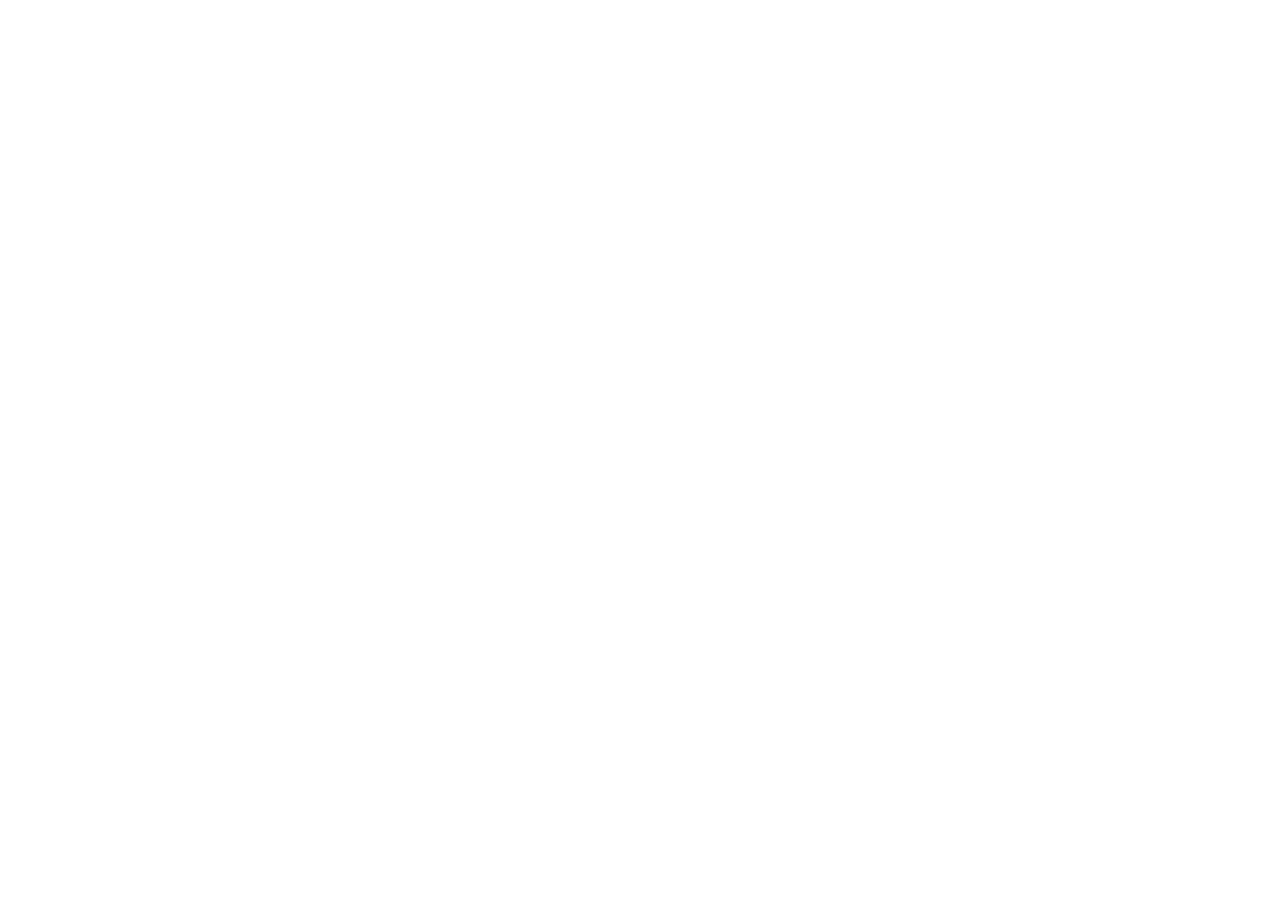
==== WEB/index.html @ e9c572dd "INICIO DE LA WEB" ====
<!DOCTYPE html>
<html>
<head>
    <meta charset='utf-8'>
    <meta http-equiv='X-UA-Compatible' content='IE=edge'>
    <title>MENU</title>
    <meta name='viewport' content='width=device-width, initial-scale=1'>
    <link rel="shortcut icon" href="FOTOS/icono.png" type="image/x-icon">
</head>
<body>
    
</body>
</html>
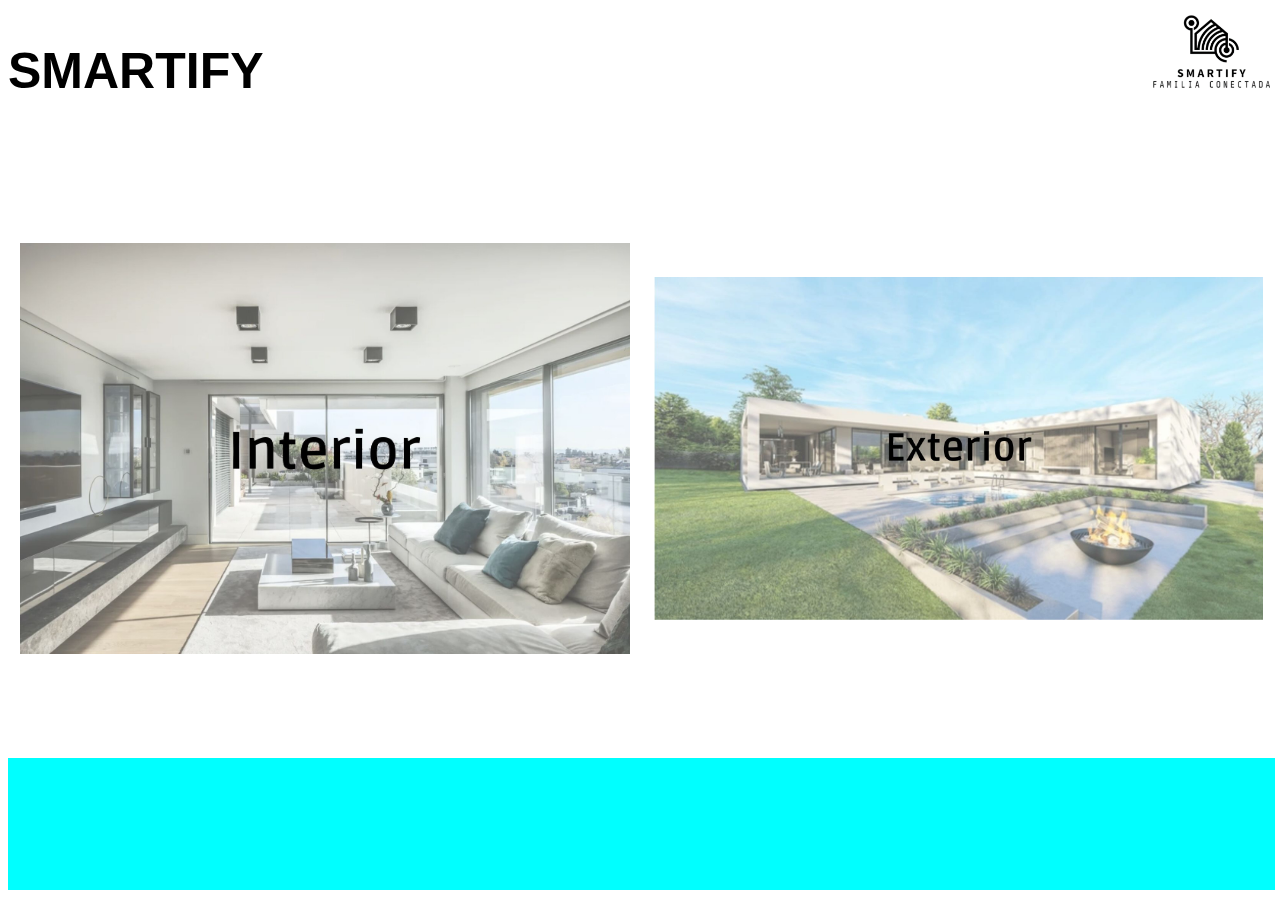
==== commit 3751bca0: "FOTOS AGREGADAS PERO NO TAMAÑO CORRECTO" ====
--- a/WEB/index.html
+++ b/WEB/index.html
@@ -3,11 +3,18 @@
 <head>
     <meta charset='utf-8'>
     <meta http-equiv='X-UA-Compatible' content='IE=edge'>
-    <title>MENU</title>
+    <title>SMARTIFY</title>
     <meta name='viewport' content='width=device-width, initial-scale=1'>
     <link rel="shortcut icon" href="FOTOS/icono.png" type="image/x-icon">
+    <link rel="stylesheet" href="ESTILOS/estilo.css">
 </head>
 <body>
     
+    <h1 style="font-size: 50px;" id="titulo">SMARTIFY</h1>
+    <div id="logo"><img src="FOTOS/icono.png" alt="" style="width: 20%;"></div>
+    <a href="" id="exterior"></a>
+    <a href=""  id="interior"></a>
+    <div id="piedepagina"></div>
+
 </body>
 </html>--- a/WEB/ESTILOS/estilo.css
+++ b/WEB/ESTILOS/estilo.css
@@ -0,0 +1,77 @@
+@media only screen and (min-width: 500px){
+/*Estilo para PC*/
+html{
+    width: 99%;
+    height: 98%;
+    margin: 0px 0px 0px 0px;
+    padding: 0px 0px 0px 0px;
+}
+body{
+    margin: 8px 8px 8px 8px;
+    width: 100%;
+    height: 100%;
+    display: grid;
+    grid-template-rows: 15% 35% 35% 15%;
+    grid-template-columns: 50% 50%;
+}
+
+#titulo{
+    grid-row: 1;
+    grid-column: 1/2;
+    font-family: 'Lucida Sans', 'Lucida Sans Regular', 'Lucida Grande', 'Lucida Sans Unicode', Geneva, Verdana, sans-serif;
+
+}
+#logo{
+    grid-row: 1;
+    grid-column: 2/3;
+    text-align: end;
+}
+#piedepagina{
+    grid-row: 4;
+    grid-column: 1/3;
+    background-color: aqua;
+}
+#interior{
+    transition: all 1s;
+    grid-row: 2/4;
+    grid-column: 1/2;
+    margin: 12px;
+    background-image: url("../FOTOS/interior.jpg");
+    background-size: contain;
+    background-repeat: no-repeat;
+    background-position: center;
+}
+#interior:hover{
+    transition: all 1s;
+    grid-row: 2/4;
+    grid-column: 1/2;
+    margin: 5px;
+    background-size: contain;
+    background-repeat: no-repeat;
+    background-position: center;
+}
+#exterior{
+    transition: all 1s;
+    grid-row: 2/4;
+    grid-column: 2/3;
+    margin: 12px;
+    background-image: url("../FOTOS/exterior.jpg");
+    background-size: contain;
+    background-repeat: no-repeat;
+    background-position: center;
+}
+}
+#exterior:hover{
+    transition: all 1s;
+    grid-row: 2/4;
+    grid-column: 2/3;
+    margin: 5px;
+    background-size: contain;
+    background-repeat: no-repeat;
+    background-position: center;
+
+}
+
+}
+
+/*Estilo para moviles*/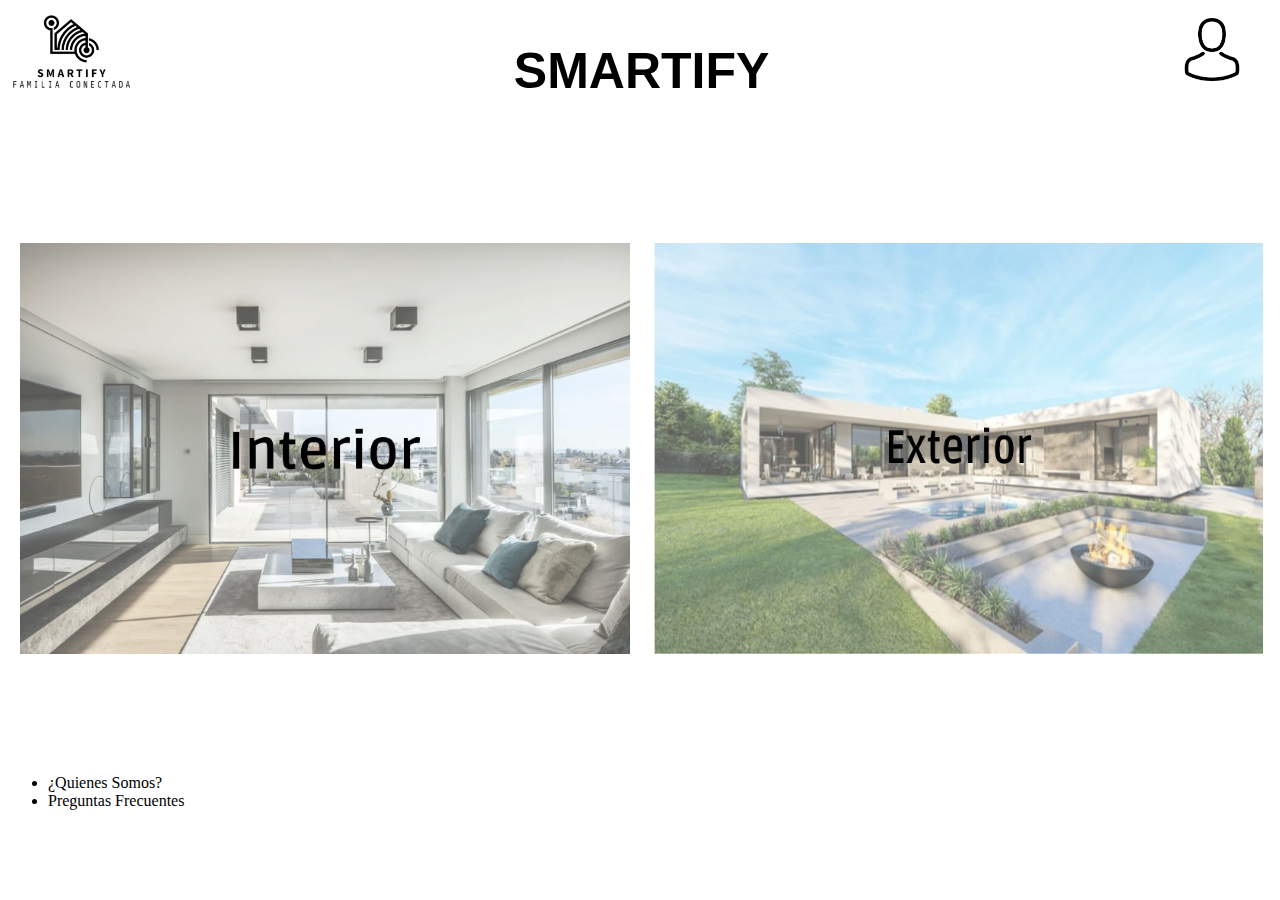
==== commit c653ae53: "2 Commit" ====
--- a/WEB/index.html
+++ b/WEB/index.html
@@ -10,11 +10,20 @@
 </head>
 <body>
     
-    <h1 style="font-size: 50px;" id="titulo">SMARTIFY</h1>
-    <div id="logo"><img src="FOTOS/icono.png" alt="" style="width: 20%;"></div>
+
+    <div id="header">
+        <h1 style="font-size: 50px;" id="titulo">SMARTIFY</h1>
+        <img src="FOTOS/icono.png" alt="" style="width: 40%;" id="logo">
+        <img src="FOTOS/avatar.png" alt="" id="perfil">
+    </div>
     <a href="" id="exterior"></a>
     <a href=""  id="interior"></a>
-    <div id="piedepagina"></div>
+    <div id="piedepagina">
+        <ul>
+            <li>¿Quienes Somos?</li>
+            <li>Preguntas Frecuentes</li>
+        </ul>
+    </div>
 
 </body>
 </html>--- a/WEB/ESTILOS/estilo.css
+++ b/WEB/ESTILOS/estilo.css
@@ -1,6 +1,7 @@
 @media only screen and (min-width: 500px){
 /*Estilo para PC*/
 html{
+    resize: none;
     width: 99%;
     height: 98%;
     margin: 0px 0px 0px 0px;
@@ -17,22 +18,35 @@
 
 #titulo{
     grid-row: 1;
-    grid-column: 1/2;
+    grid-column: 2/4;
+    text-align: center;
     font-family: 'Lucida Sans', 'Lucida Sans Regular', 'Lucida Grande', 'Lucida Sans Unicode', Geneva, Verdana, sans-serif;
 
 }
 #logo{
     grid-row: 1;
-    grid-column: 2/3;
-    text-align: end;
+    grid-column: 1;
+}
+#perfil{
+    grid-row: 1;
+    grid-column: 4;
+    width: 20%;
+    padding-left: 70%;
+    padding-top: 3%;
 }
 #piedepagina{
     grid-row: 4;
     grid-column: 1/3;
-    background-color: aqua;
+}
+#header{
+    grid-row: 1;
+    grid-column: 1/3;
+    display: grid;
+    grid-template-columns: 25% 25% 25% 25%;
+    grid-template-rows: 100%;
 }
 #interior{
-    transition: all 1s;
+    transition: all 5ms;
     grid-row: 2/4;
     grid-column: 1/2;
     margin: 12px;
@@ -42,7 +56,7 @@
     background-position: center;
 }
 #interior:hover{
-    transition: all 1s;
+    transition: all 5ms;
     grid-row: 2/4;
     grid-column: 1/2;
     margin: 5px;
@@ -51,7 +65,7 @@
     background-position: center;
 }
 #exterior{
-    transition: all 1s;
+    transition: all 5ms;
     grid-row: 2/4;
     grid-column: 2/3;
     margin: 12px;
@@ -62,7 +76,7 @@
 }
 }
 #exterior:hover{
-    transition: all 1s;
+    transition: all 5ms;
     grid-row: 2/4;
     grid-column: 2/3;
     margin: 5px;
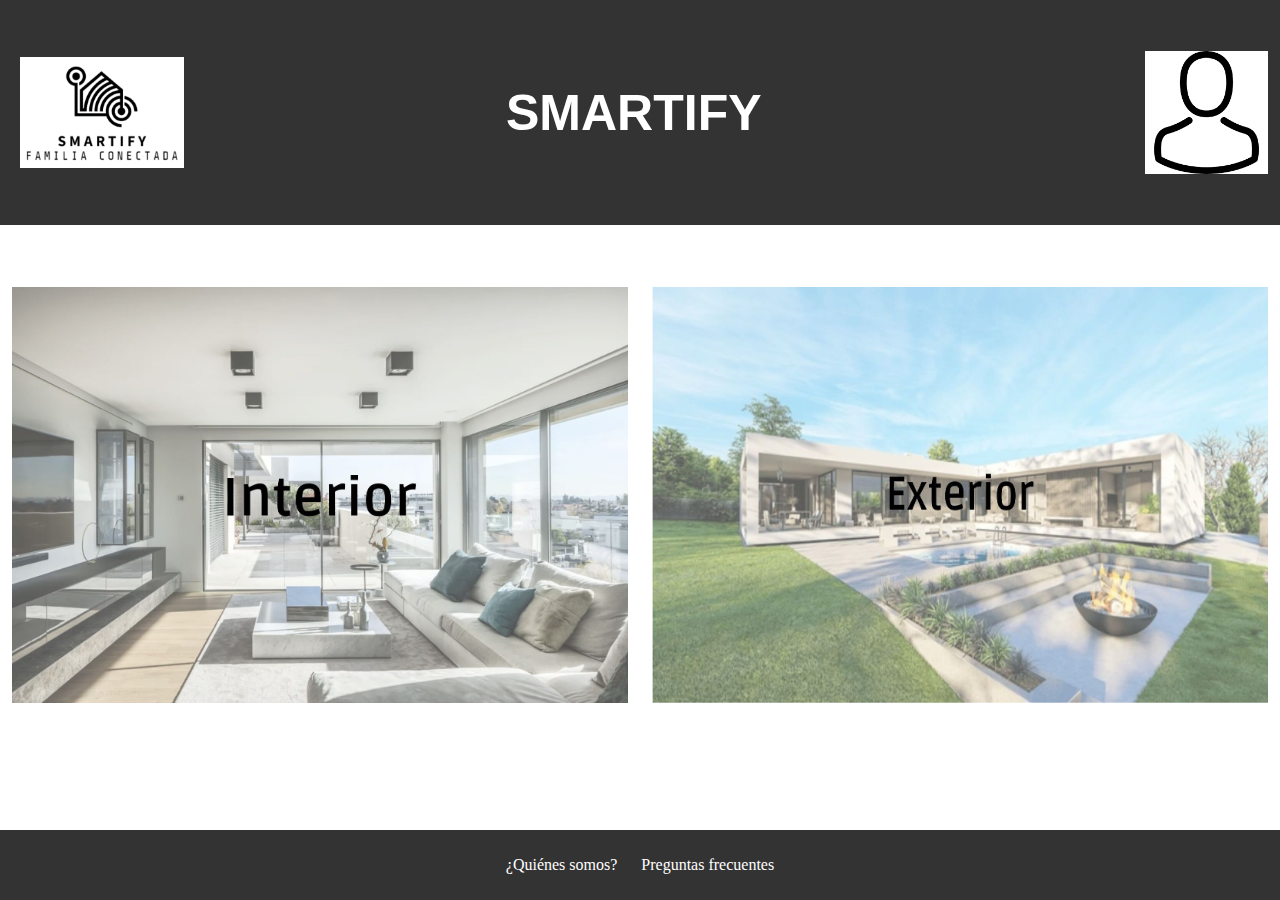
==== commit 00639c69: "Add files via upload" ====
--- a/WEB/index.html
+++ b/WEB/index.html
@@ -1,29 +1,26 @@
-<!DOCTYPE html>
-<html>
-<head>
-    <meta charset='utf-8'>
-    <meta http-equiv='X-UA-Compatible' content='IE=edge'>
-    <title>SMARTIFY</title>
-    <meta name='viewport' content='width=device-width, initial-scale=1'>
-    <link rel="shortcut icon" href="FOTOS/icono.png" type="image/x-icon">
-    <link rel="stylesheet" href="ESTILOS/estilo.css">
-</head>
-<body>
-    
-
-    <div id="header">
-        <h1 style="font-size: 50px;" id="titulo">SMARTIFY</h1>
-        <img src="FOTOS/icono.png" alt="" style="width: 40%;" id="logo">
-        <img src="FOTOS/avatar.png" alt="" id="perfil">
-    </div>
-    <a href="" id="exterior"></a>
-    <a href=""  id="interior"></a>
-    <div id="piedepagina">
-        <ul>
-            <li>¿Quienes Somos?</li>
-            <li>Preguntas Frecuentes</li>
-        </ul>
-    </div>
-
-</body>
-</html>+<!DOCTYPE html>
+<html lang="es">
+<head>
+    <meta charset="UTF-8">
+    <meta http-equiv="X-UA-Compatible" content="IE=edge">
+    <title>Página Principal - SMARTIFY</title>
+    <meta name="viewport" content="width=device-width, initial-scale=1">
+    <link rel="shortcut icon" href="FOTOS/icono.png" type="image/x-icon">
+    <link rel="stylesheet" href="ESTILOS/estilo.css">
+</head>
+<body>
+    <header id="logo">
+        <img src="FOTOS/icono.png" alt="" style="width: 40%;" id="logoimg">
+        <h1 style="font-size: 50px; text-align: center;" id="titulo">SMARTIFY</h1>
+        <img src="FOTOS/avatar.png" alt="" id="avatar" onclick="window.location.href = 'login.html'">
+    </header>
+    <a href="exterior.html" id="exterior"></a>
+    <a href="interior.html" id="interior"></a>
+    <footer>
+        <ul>
+            <li>¿Quiénes somos?</li>
+            <li>Preguntas frecuentes</li>
+        </ul>
+    </footer>
+</body>
+</html>
--- a/WEB/ESTILOS/estilo.css
+++ b/WEB/ESTILOS/estilo.css
@@ -1,91 +1,216 @@
-@media only screen and (min-width: 500px){
-/*Estilo para PC*/
-html{
-    resize: none;
-    width: 99%;
-    height: 98%;
-    margin: 0px 0px 0px 0px;
-    padding: 0px 0px 0px 0px;
-}
-body{
-    margin: 8px 8px 8px 8px;
-    width: 100%;
-    height: 100%;
-    display: grid;
-    grid-template-rows: 15% 35% 35% 15%;
-    grid-template-columns: 50% 50%;
-}
-
-#titulo{
-    grid-row: 1;
-    grid-column: 2/4;
-    text-align: center;
-    font-family: 'Lucida Sans', 'Lucida Sans Regular', 'Lucida Grande', 'Lucida Sans Unicode', Geneva, Verdana, sans-serif;
-
-}
-#logo{
-    grid-row: 1;
-    grid-column: 1;
-}
-#perfil{
-    grid-row: 1;
-    grid-column: 4;
-    width: 20%;
-    padding-left: 70%;
-    padding-top: 3%;
-}
-#piedepagina{
-    grid-row: 4;
-    grid-column: 1/3;
-}
-#header{
-    grid-row: 1;
-    grid-column: 1/3;
-    display: grid;
-    grid-template-columns: 25% 25% 25% 25%;
-    grid-template-rows: 100%;
-}
-#interior{
-    transition: all 5ms;
-    grid-row: 2/4;
-    grid-column: 1/2;
-    margin: 12px;
-    background-image: url("../FOTOS/interior.jpg");
-    background-size: contain;
-    background-repeat: no-repeat;
-    background-position: center;
-}
-#interior:hover{
-    transition: all 5ms;
-    grid-row: 2/4;
-    grid-column: 1/2;
-    margin: 5px;
-    background-size: contain;
-    background-repeat: no-repeat;
-    background-position: center;
-}
-#exterior{
-    transition: all 5ms;
-    grid-row: 2/4;
-    grid-column: 2/3;
-    margin: 12px;
-    background-image: url("../FOTOS/exterior.jpg");
-    background-size: contain;
-    background-repeat: no-repeat;
-    background-position: center;
-}
-}
-#exterior:hover{
-    transition: all 5ms;
-    grid-row: 2/4;
-    grid-column: 2/3;
-    margin: 5px;
-    background-size: contain;
-    background-repeat: no-repeat;
-    background-position: center;
-
-}
-
-}
-
-/*Estilo para moviles*/+@media only screen and (min-width: 500px) {
+    /* Estilo para PC */
+    body {
+        margin: 0;
+        padding: 0;
+        width: 100vw;
+        height: 100vh;
+        display: grid;
+        grid-template-rows: 25% 30% 30% 15%;
+        grid-template-columns: 50% 50%;
+    }
+    
+    header {
+        background-color: #333;
+        color: #fff;
+        padding: 20px;
+        display: grid;
+        grid-template-columns: 33% 33% 33%;
+        align-items: center;
+        grid-row: 1;
+        grid-column: 1 / 3;
+    }
+
+    
+    
+    #logoimg {
+        grid-row: 1;
+        grid-column: 1;
+    }
+    
+    h1#titulo {
+        text-align: center;
+        font-family: 'Lucida Sans', 'Lucida Sans Regular', 'Lucida Grande', 'Lucida Sans Unicode', Geneva, Verdana, sans-serif;
+        margin: 0;
+        grid-column: 2;
+    }
+    
+    #avatar {
+        grid-column: 3;
+        width: 30%;
+        padding-left: 75%;
+    }
+    
+    main {
+        padding: 20px;
+        grid-row: 2 / 4;
+        grid-column: 1 / 3;
+    }
+    
+    footer {
+        background-color: #333;
+        color: #fff;
+        text-align: center;
+        padding: 10px;
+        position: fixed;
+        bottom: 0;
+        width: 100%;
+        grid-row: 4;
+        grid-column: 1 / 3;
+    }
+    
+    footer ul {
+        list-style-type: none;
+        padding: 0;
+    }
+    
+    footer ul li {
+        display: inline;
+        margin-right: 20px;
+    }
+    
+    a {
+        text-decoration: none;
+        color: inherit;
+    }
+    
+    #exterior,
+    #interior {
+        transition: all 0.5s;
+        margin: 12px;
+        background-size: contain;
+        background-repeat: no-repeat;
+        background-position: center;
+    }
+    
+    #exterior:hover,
+    #interior:hover {
+        transition: all 0.5s;
+        margin: 5px;
+    }
+    
+    #interior {
+        grid-row: 2 / 4;
+        grid-column: 1 / 2;
+        background-image: url("../FOTOS/interior.jpg");
+    }
+    
+    #exterior {
+        grid-row: 2 / 4;
+        grid-column: 2 / 3;
+        background-image: url("../FOTOS/exterior.jpg");
+    }
+}
+/*ESTILO PARA MOVILES*/
+@media only screen and (max-width: 499px) {
+    /* Estilo para móviles */
+    html{
+        height: 100%;
+        width: 100%;
+    }
+    body {
+        margin: 0;
+        padding: 0;
+        width: 100%;
+        height: 100%;
+        display: grid;
+        grid-template-columns: 50% 50%;
+        grid-template-rows: 20% 40% 40%;
+
+    }
+    
+    header {
+        grid-column: 1/3;
+        width: 100%;
+        background-color: #333;
+        color: #fff;
+        padding: 20px;
+        display: grid;
+        grid-template-columns: 60% 40%;
+    }
+    
+    #logoimg {
+        display: none;
+    }
+    
+    #avatar{
+        grid-column: 2;
+        grid-row: 1;
+        padding: 0;
+        width: 40%;
+        padding-left: 20%;
+    }
+
+    #titulo {
+        text-align: center;
+        font-family: 'Lucida Sans', 'Lucida Sans Regular', 'Lucida Grande', 'Lucida Sans Unicode', Geneva, Verdana, sans-serif;
+        margin: 0;
+        grid-column: 1;
+    }
+    
+    #perfil {
+        max-height: 30px; /* Ajusta el tamaño del avatar para móviles */
+    }
+    
+    main {
+        padding: 20px;
+        grid-row: 2;
+    }
+    
+    footer {
+        background-color: #333;
+        color: #fff;
+        text-align: center;
+        padding: 10px;
+        position: fixed;
+        bottom: 0;
+        width: 100%;
+    }
+    
+    footer ul {
+        list-style-type: none;
+        padding: 0;
+    }
+    
+    footer ul li {
+        display: inline;
+        margin-right: 20px;
+    }
+    
+    a {
+        text-decoration: none;
+        color: inherit;
+    }
+    
+    #exterior,
+    #interior {
+        transition: all 0.5s;
+        margin: 12px;
+        background-size: contain;
+        background-repeat: no-repeat;
+        background-position: center;
+    }
+    
+    #exterior:hover,
+    #interior:hover {
+        transition: all 0.5s;
+        margin: 5px;
+    }
+    
+    #interior {
+        grid-row: 2;
+        grid-column: 1/3;
+        background-image: url("../FOTOS/interior.jpg");
+    }
+    
+    #exterior {
+        grid-row: 3;
+        grid-column: 1/3;
+        background-image: url("../FOTOS/exterior.jpg");
+    }
+    
+    a{
+        width: 100%;
+        padding-left:3%;
+    }
+}
